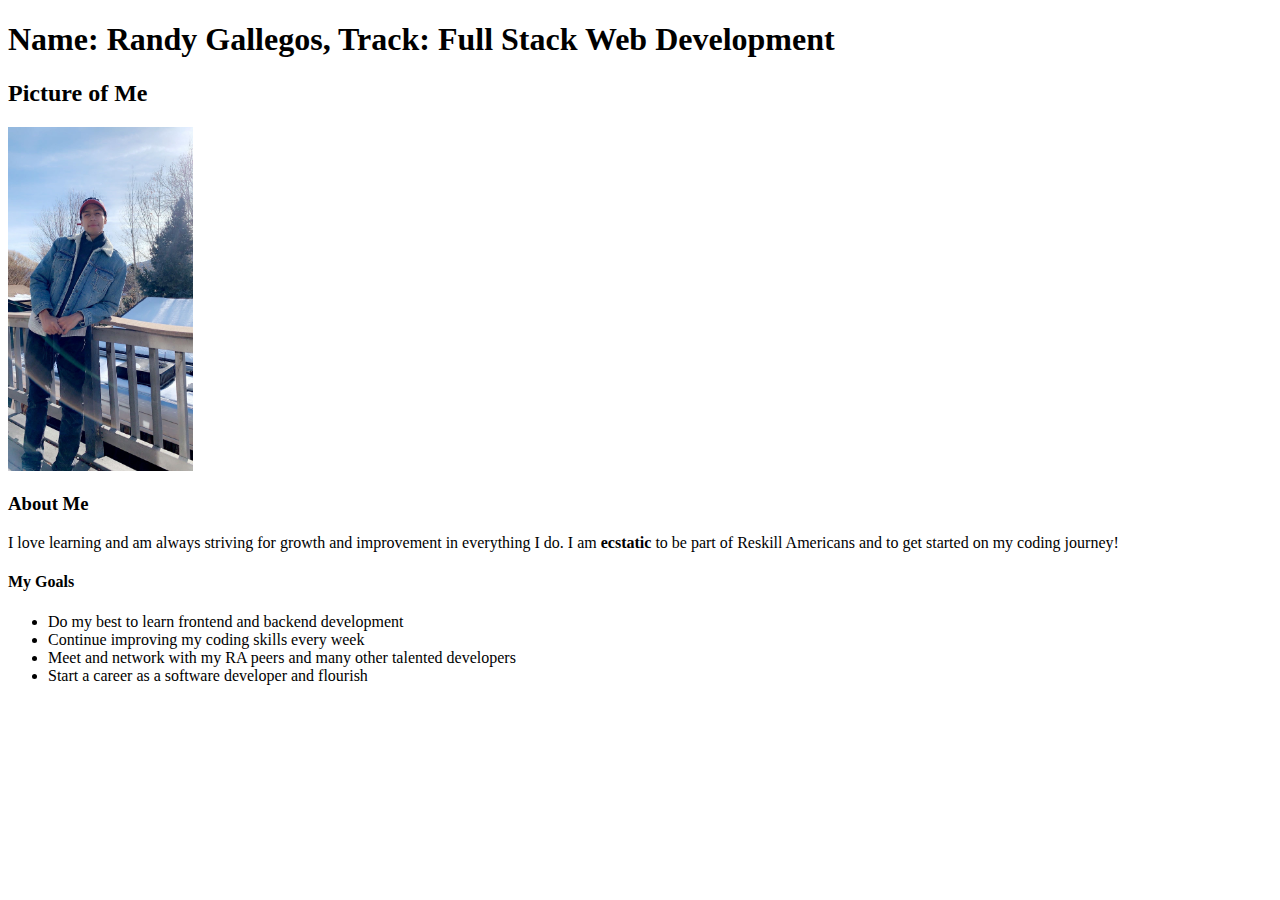
==== index.html @ d569e0df "push to git for week 2 of RA" ====
<!DOCTYPE html>
<html lang="en">
  <head>
    <meta charset="utf-8" />
    <title>HTML page task</title>
  </head>
  <body>
    <h1>Name: Randy Gallegos, Track: Full Stack Web Development</h1>
    <h2>Picture of Me</h2>
    <img src="IMG_5564.JPG" alt="a picture of me" width="185px" />
    <h3>About Me</h3>
    <p>
      I love learning and am always striving for growth and improvement in
      everything I do. I am <strong>ecstatic</strong> to be part of Reskill
      Americans and to get started on my coding journey!
    </p>
    <h4>My Goals</h4>
    <ul>
      <li>Do my best to learn frontend and backend development</li>
      <li>Continue improving my coding skills every week</li>
      <li>
        Meet and network with my RA peers and many other talented developers
      </li>
      <li>Start a career as a software developer and flourish</li>
    </ul>
  </body>
</html>
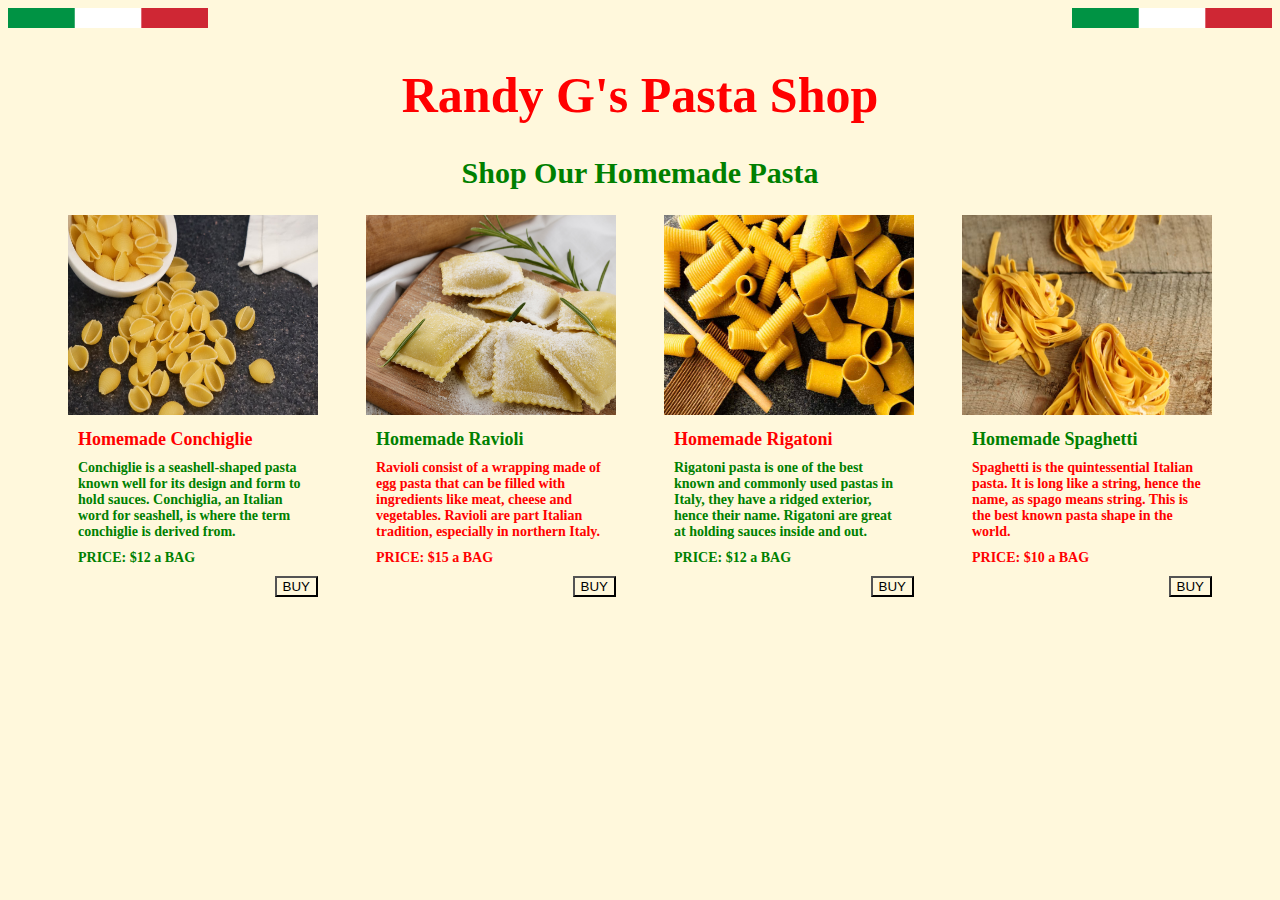
==== commit f44548c4: "HTML Forms assignment" ====
--- a/index.html
+++ b/index.html
@@ -1,27 +1,64 @@
 <!DOCTYPE html>
 <html lang="en">
   <head>
-    <meta charset="utf-8" />
-    <title>HTML page task</title>
+    <meta charset="UTF-8" />
+    <meta http-equiv="X-UA-Compatible" content="IE=edge" />
+    <meta name="viewport" content="width=device-width, initial-scale=1.0" />
+    <link rel="stylesheet" href="styles.css" />
+    <title>My Pasta Shop</title>
   </head>
   <body>
-    <h1>Name: Randy Gallegos, Track: Full Stack Web Development</h1>
-    <h2>Picture of Me</h2>
-    <img src="IMG_5564.JPG" alt="a picture of me" width="185px" />
-    <h3>About Me</h3>
-    <p>
-      I love learning and am always striving for growth and improvement in
-      everything I do. I am <strong>ecstatic</strong> to be part of Reskill
-      Americans and to get started on my coding journey!
-    </p>
-    <h4>My Goals</h4>
-    <ul>
-      <li>Do my best to learn frontend and backend development</li>
-      <li>Continue improving my coding skills every week</li>
-      <li>
-        Meet and network with my RA peers and many other talented developers
-      </li>
-      <li>Start a career as a software developer and flourish</li>
-    </ul>
+    <img src="./assets/Flag_of_Italy.svg.png" alt="Italian flag" />
+    <img class="flag2" src="/assets/Flag_of_Italy.svg.png" alt="Italian flag" />
+    <div class="main">
+      <h1>Randy G's Pasta Shop</h1>
+      <h2>Shop Our Homemade Pasta</h2>
+      <div class="container">
+        <div class="box1">
+          <img src="./assets/npa_CONCHIGLIE_MEDIUM_H.jpeg" />
+          <h5>Homemade Conchiglie</h5>
+          <p>
+            Conchiglie is a seashell-shaped pasta known well for its design and
+            form to hold sauces. Conchiglia, an Italian word for seashell, is
+            where the term conchiglie is derived from.
+          </p>
+          <p>PRICE: $12 a BAG</p>
+          <button>BUY</button>
+        </div>
+        <div class="box2">
+          <img src="./assets/homemade-ravioli.png" />
+          <h5>Homemade Ravioli</h5>
+          <p>
+            Ravioli consist of a wrapping made of egg pasta that can be filled
+            with ingredients like meat, cheese and vegetables. Ravioli are part
+            Italian tradition, especially in northern Italy.
+          </p>
+          <p>PRICE: $15 a BAG</p>
+          <button>BUY</button>
+        </div>
+        <div class="box3">
+          <img src="./assets/Homemade Rigatoni-48.jpeg" />
+          <h5>Homemade Rigatoni</h5>
+          <p>
+            Rigatoni pasta is one of the best known and commonly used pastas in
+            Italy, they have a ridged exterior, hence their name. Rigatoni are
+            great at holding sauces inside and out.
+          </p>
+          <p>PRICE: $12 a BAG</p>
+          <button>BUY</button>
+        </div>
+        <div class="box4">
+          <img src="./assets/fresh-pasta-recipe spaghetti.jpeg" />
+          <h5>Homemade Spaghetti</h5>
+          <p>
+            Spaghetti is the quintessential Italian pasta. It is long like a
+            string, hence the name, as spago means string. This is the best
+            known pasta shape in the world.
+          </p>
+          <p>PRICE: $10 a BAG</p>
+          <button>BUY</button>
+        </div>
+      </div>
+    </div>
   </body>
 </html>
--- a/styles.css
+++ b/styles.css
@@ -0,0 +1,138 @@
+* {
+    background-color: cornsilk;
+}
+
+h1 {
+    color: red;
+    font-size: 50px;
+    text-align: center;
+    
+}
+
+h2 {
+    color: green;
+    font-size: 30px;
+    text-align: center;
+    margin-top: -1px;
+    }
+
+.main {
+    display: flex;
+    flex-direction: column;
+    
+}
+
+.container {
+    display: flex;
+    flex-direction: row;
+    gap: 3em;
+    justify-content: center;
+    
+}
+
+.box1 {
+   width: 250px;
+   
+}
+
+.box1 img {
+    height: 200px;
+    width: 250px;
+}
+
+.box1 h5 {
+    font-size: 18px;
+    color: red;
+    margin: 10px;
+    
+}
+
+.box1 p {
+    font-size: 14px;
+    font-weight: bold;
+    margin: 10px;
+    color: green;
+    }
+
+.box2 {
+    width: 250px;
+  
+}
+
+.box2 img {
+    height: 200px;
+    width: 250px;
+}
+
+.box2 h5 {
+    font-size: 18px;
+    color: green;
+    margin: 10px;
+}
+
+.box2 p {
+    font-size: 14px;
+    font-weight: bold;
+    margin: 10px;
+    color: red;
+}
+
+.box3 {
+    width: 250px;
+    
+}
+
+.box3 img {
+    height: 200px;
+    width: 250px;
+}
+
+.box3 h5 {
+    font-size: 18px;
+    color: red;
+    margin: 10px;
+}
+
+.box3 p {
+    font-size: 14px;
+    font-weight: bold;
+    margin: 10px;
+    color: green;
+}
+
+.box4 {
+    width: 250px;
+}
+
+.box4 img {
+    height: 200px;
+    width: 250px;
+}
+
+.box4 h5 {
+    font-size: 18px;
+    color: green;
+    margin: 10px;
+}
+
+.box4 p {
+    font-size: 14px;
+    font-weight: bold;
+    margin: 10px;
+    color: red;
+}
+
+button {
+    float: right;
+}
+
+img {
+    width: 200px;
+    height: 20px;
+}
+
+.flag2 {
+    width: 200px;
+    height: 20px;
+    float: right;
+}